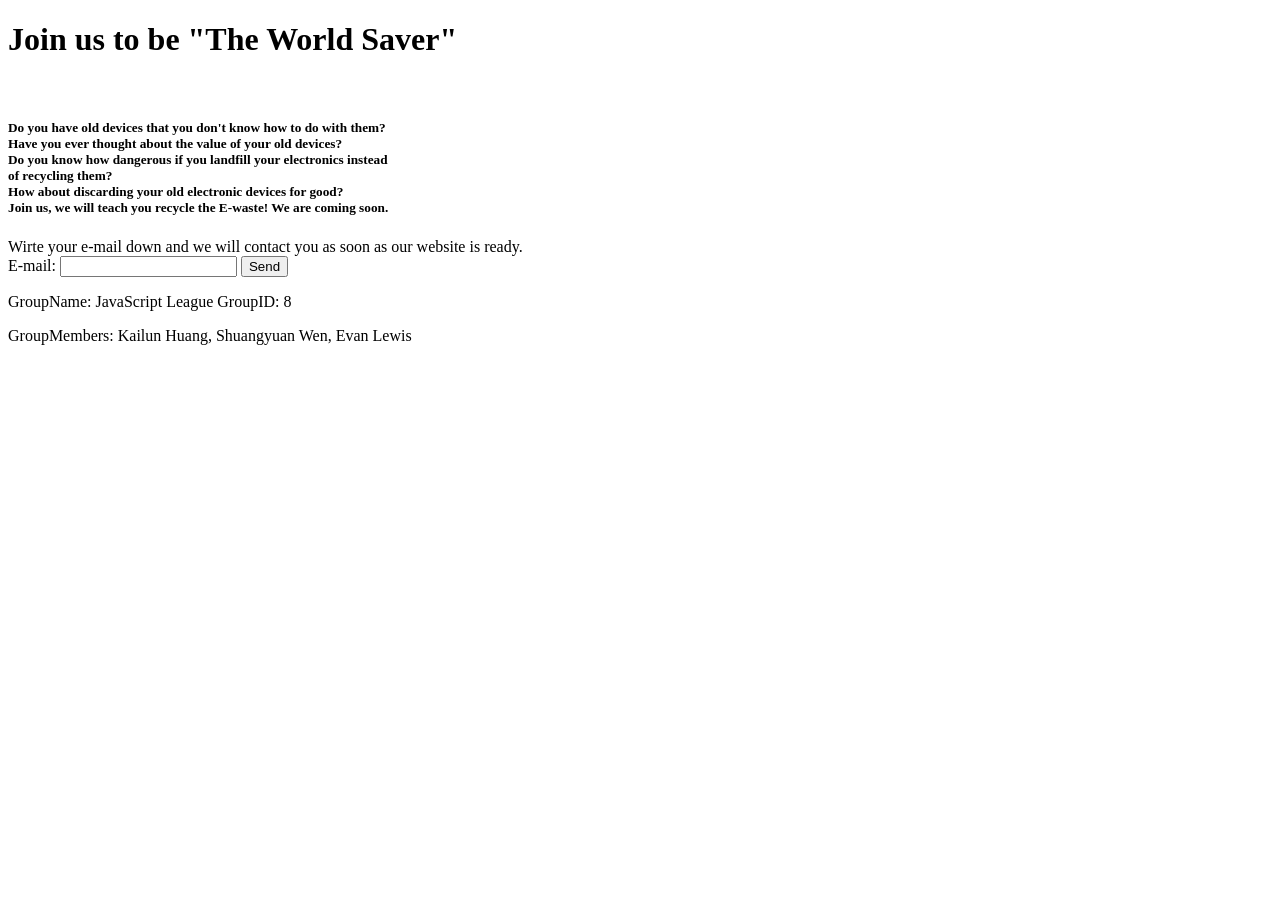
==== index.html @ 6c55bf68 "add html" ====
<!DOCTYPE html>
<html lang="en">
<head>
    <meta charset="UTF-8">
    <title>E-waste Recycing</title>
    <link rel = "stylesheet" href="../public/stylesheets/comingsoon.css">
</head>
<body>
    <div class="middle">
    <h1>Join us to be "The World Saver"</h1>
    <br>
    <h5>Do you have old devices that you don't know how to do with them?<br>
        Have you ever thought about the value of your old devices?<br>
        Do you know how dangerous if you landfill your electronics instead<br>
        of recycling them?<br>
        How about discarding your old electronic devices for good?<br>
        Join us, we will teach you recycle the E-waste! We are coming soon.
    </h5>
    </div>
    <form>
        <div id="Email">
        Wirte your e-mail down and we will contact you as soon as our website is ready.<br>
        </div>
        E-mail: <input type="text" name="E-mail Adrress">
        <input type="submit" value="Send">
    </form>
    <div class="bottom_left">
    <p id="groupinfo">GroupName: JavaScript League  GroupID: 8 </p>

    <p id="members">GroupMembers: Kailun Huang, Shuangyuan Wen, Evan Lewis</p>
    </div>


</body>
</html>
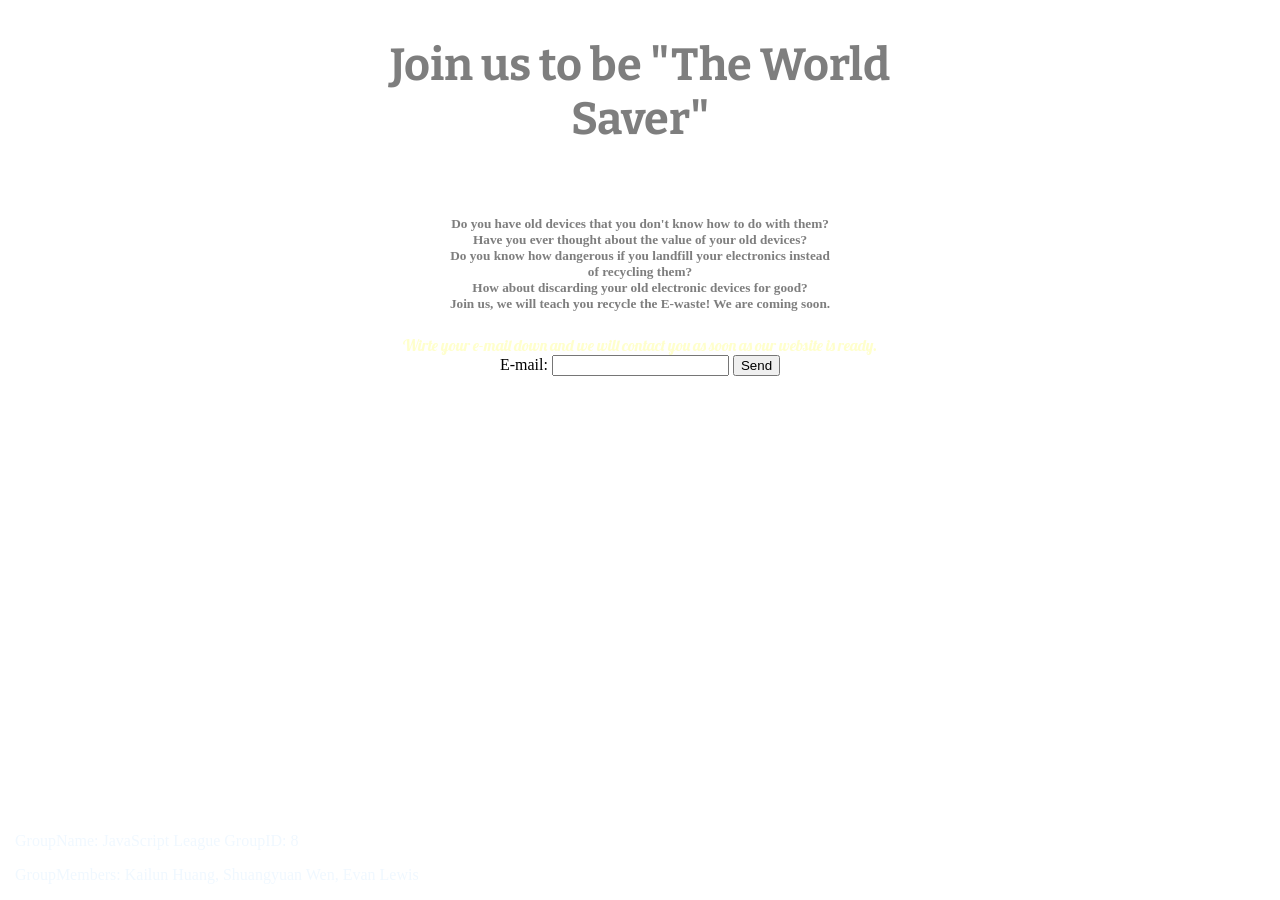
==== commit 28e71f21: "Update index.html" ====
--- a/index.html
+++ b/index.html
@@ -3,7 +3,7 @@
 <head>
     <meta charset="UTF-8">
     <title>E-waste Recycing</title>
-    <link rel = "stylesheet" href="../public/stylesheets/comingsoon.css">
+    <link rel = "stylesheet" href="comingsoon.css">
 </head>
 <body>
     <div class="middle">
@@ -32,4 +32,4 @@
 
 
 </body>
-</html>+</html>
--- a/comingsoon.css
+++ b/comingsoon.css
@@ -0,0 +1,52 @@
+
+@import url('https://fonts.googleapis.com/css?family=Bitter:400,700');
+@import url('https://fonts.googleapis.com/css?family=Anton|Lobster');
+
+html{
+    height:100%;
+
+}
+h1{
+    text-align: center;
+    font-family: 'Bitter', serif;
+    font-weight: 700;
+    color:;
+    font-size: 45px;
+}
+h5{
+    text-align: center;
+}
+
+body{
+    background: url('https://source.unsplash.com/s3bgMm0fFVI/1600x900') left no-repeat;
+    background-size:auto;
+}
+
+.middle{
+    width: 500px;
+    height: 325px;
+    background-color: #ffffff;
+    /* CSS3 standard */
+    opacity:0.5;
+    /*margin-inside:100px;*/
+   /* margin-left: 340px;*/
+    display:table;
+    margin:0px auto;
+}
+
+.bottom_left{
+    color:AliceBlue;
+    position:absolute;
+    bottom:0;
+    left: 15px;
+}
+
+form{
+    text-align: center;
+    /*margin-left: 340px;*/
+}
+
+#Email{
+    color: #ffffcc;
+    font-family: 'Lobster', cursive;
+}
